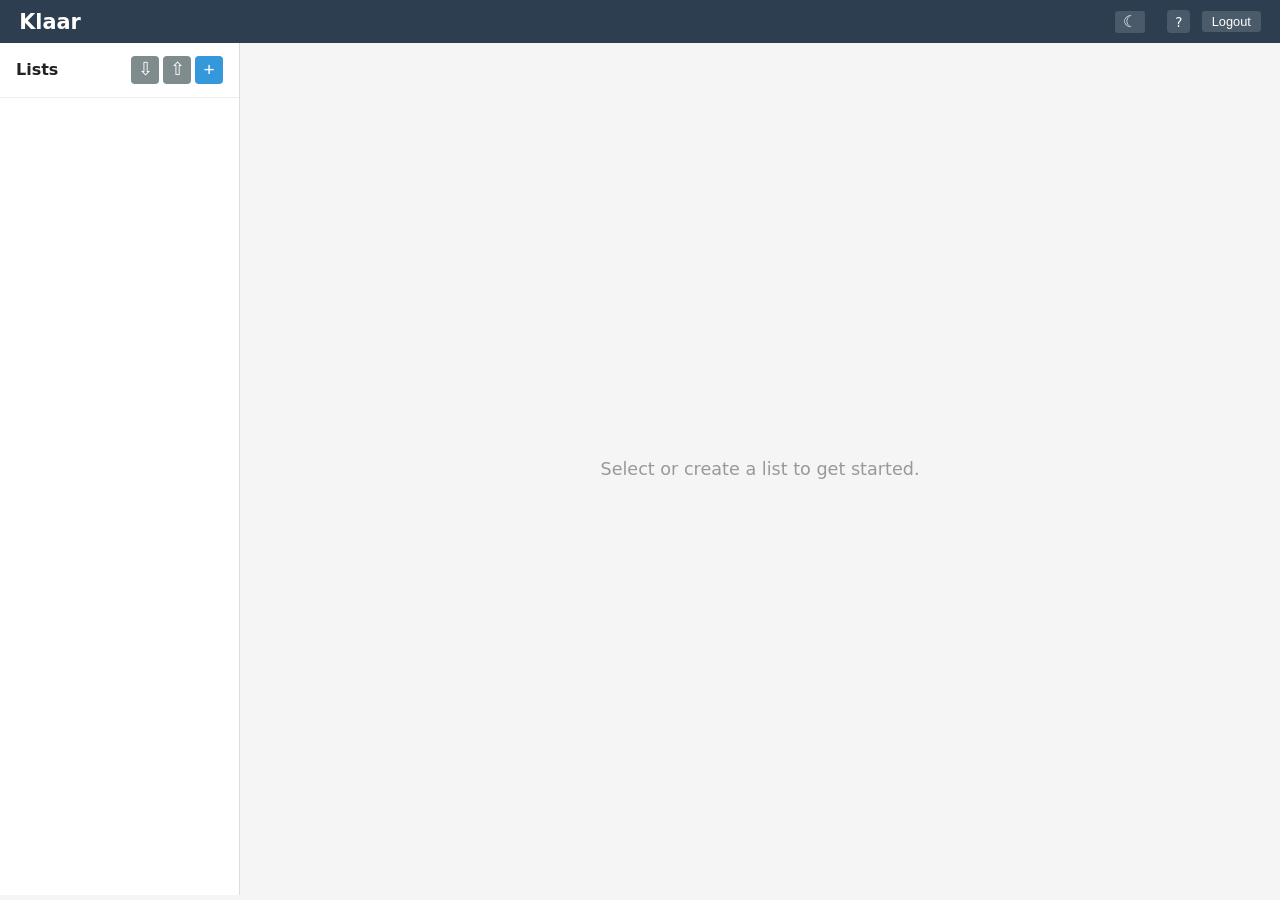
==== static/index.html @ c9a4db2a "Add date-filter toggle button (v0.11.0) New calendar button to the right of the All/Active/Done filt" ====
<!DOCTYPE html>
<html lang="en">
<head>
  <meta charset="UTF-8">
  <meta name="viewport" content="width=device-width, initial-scale=1.0">
  <title>Klaar</title>
  <link rel="icon" type="image/png" href="/static/favicon.png">
  <link rel="stylesheet" href="/static/style.css">
  <script>
    (function() {
      var t = localStorage.getItem("klaar-theme");
      if (t) document.documentElement.setAttribute("data-theme", t);
      else if (matchMedia("(prefers-color-scheme: dark)").matches)
        document.documentElement.setAttribute("data-theme", "dark");
    })();
  </script>
</head>
<body>
  <header>
    <div class="header-left">
      <button id="btn-toggle-sidebar" class="header-toggle" title="Lists" aria-label="Toggle lists panel">&#9776;</button>
      <h1>Klaar</h1>
    </div>
    <div class="header-right">
      <button id="btn-theme-toggle" title="Toggle dark mode"></button>
      <a id="user-display" href="/user" style="color: inherit; text-decoration: none;"></a>
      <a href="/help" id="btn-help" title="Help" style="color: inherit; text-decoration: none; background: var(--header-btn-bg); border: none; border-radius: 4px; padding: 0.2rem 0.5rem; font-size: 0.85rem; cursor: pointer;">?</a>
      <button id="btn-logout" title="Log out">Logout</button>
      <button id="btn-toggle-tagpane" class="header-toggle" title="Tags &amp; Views" aria-label="Toggle tags panel">&#x2022;&#x2022;&#x2022;</button>
    </div>
  </header>

  <div id="panel-backdrop"></div>

  <!-- Mobile reorder mode -->
  <div id="reorder-banner" class="hidden">
    <span id="reorder-label"></span>
    <button id="reorder-cancel">Cancel</button>
  </div>
  <main>
    <!-- Sidebar: list of todo lists -->
    <nav id="sidebar">
      <div class="sidebar-header">
        <h2>Lists</h2>
        <div class="sidebar-btns">
          <button id="btn-export-list" title="Export list">&#x21e9;</button>
          <button id="btn-import-list" title="Import from text">&#x21e7;</button>
          <button id="btn-new-list" title="New list">+</button>
        </div>
      </div>
      <ul id="list-index"></ul>
    </nav>

    <!-- Main content: selected todo list -->
    <section id="list-view" class="hidden">
      <div class="list-header">
        <h2 id="list-title" contenteditable="true"></h2>
        <div id="undo-redo-btns">
          <button id="btn-undo" title="Undo">&#x21B6;</button>
          <button id="btn-redo" title="Redo">&#x21B7;</button>
        </div>
      </div>
      <div id="search-area">
        <div id="search-row">
          <input type="text" id="search-input" placeholder="Search / filter (regex)…" autocomplete="off">
          <div id="completion-filter">
            <button class="comp-btn active" data-mode="all">All</button>
            <button class="comp-btn" data-mode="active">Active</button>
            <button class="comp-btn" data-mode="done">Done</button>
          </div>
          <button id="btn-date-filter" title="Show only items with date tags">&#x1F4C5;</button>
        </div>
        <div id="filter-bar" class="hidden"></div>
      </div>
      <div id="collapse-bar" class="hidden"></div>
      <div id="text-ruler"><div id="text-ruler-marker"></div></div>
      <div id="items-container">
        <div id="fold-gutter"></div>
        <ul id="items"></ul>
      </div>
    </section>

    <div id="pane-divider"></div>

    <!-- Right sidebar: tags -->
    <nav id="tag-pane" class="hidden">
      <div class="sidebar-header">
        <h2>Tags</h2>
        <button id="btn-new-tag" title="New tag">+</button>
      </div>
      <ul id="tag-list"></ul>
      <div class="sidebar-header views-header">
        <h2>Views</h2>
        <div class="sidebar-btns">
          <button id="btn-save-view" title="Save current view">+</button>
        </div>
      </div>
      <ul id="view-list"></ul>
    </nav>

    <section id="empty-state">
      <p>Select or create a list to get started.</p>
    </section>
  </main>

  <!-- Context menu -->
  <div id="context-menu" class="hidden">
    <div id="context-menu-header" class="context-menu-header"></div>
    <div class="context-menu-item" id="ctx-add-above">Add above</div>
    <div class="context-menu-item" id="ctx-add-below">Add below</div>
    <div class="context-menu-item" id="ctx-move">Move</div>
    <div class="context-menu-item" id="ctx-move-hierarchy">Move with children</div>
    <div class="context-menu-item" id="ctx-delete">Delete</div>
    <div class="context-menu-item" id="ctx-copy">Copy to clipboard</div>
    <div class="context-menu-item" id="ctx-link">Visit link</div>
    <div class="context-menu-item" id="ctx-gather">Gather matching</div>
    <div class="context-menu-item" id="ctx-indent">Indent</div>
    <div class="context-menu-item" id="ctx-outdent">Outdent</div>
    <div class="context-menu-item" id="ctx-select-to">Select to here</div>
    <div class="context-menu-divider"></div>
    <div id="ctx-tags"></div>
  </div>

  <!-- List context menu -->
  <div id="list-context-menu" class="hidden">
    <div class="context-menu-header" id="list-ctx-header"></div>
    <div class="context-menu-item" id="list-ctx-rename">Rename</div>
    <div class="context-menu-item" id="list-ctx-sharing">Sharing</div>
    <div class="context-menu-item" id="list-ctx-leave">Leave list</div>
    <div class="context-menu-item" id="list-ctx-delete">Delete</div>
  </div>

  <!-- Sharing modal -->
  <div id="sharing-modal" class="modal-overlay hidden">
    <div class="modal">
      <h3 id="sharing-modal-title">Sharing</h3>
      <div id="sharing-owner" style="font-size:0.85rem; color:var(--text-secondary); margin-bottom:0.8rem;"></div>
      <div id="sharing-list"></div>
      <div id="sharing-no-contacts" style="font-size:0.85rem; color:var(--text-muted); margin:0.5rem 0;"></div>
      <div class="modal-buttons">
        <button id="sharing-close">Close</button>
      </div>
    </div>
  </div>

  <!-- Import modal -->
  <div id="import-modal" class="modal-overlay hidden">
    <div class="modal">
      <h3>Import text</h3>
      <textarea id="import-text" rows="15" placeholder="Paste your list here..."></textarea>
      <div class="modal-buttons">
        <button id="import-new-list">Import as new list</button>
        <button id="import-to-current" disabled>Add to current list</button>
        <button id="import-cancel">Cancel</button>
      </div>
    </div>
  </div>

  <div id="item-tooltip" class="hidden"></div>

  <!-- Debug log (tap version number to toggle) -->
  <div id="debug-log" style="display:none; position:fixed; bottom:0; left:0; right:0;
    max-height:30vh; overflow-y:auto; background:#111; color:#0f0; font:11px monospace;
    padding:6px; z-index:9999; opacity:0.9;">
    <button id="debug-copy" style="position:sticky; top:0; float:right; background:#333;
      color:#0f0; border:1px solid #0f0; border-radius:3px; padding:2px 8px; font:11px monospace;
      cursor:pointer;">Copy</button>
  </div>

  <script src="/static/theme.js"></script>
  <script src="/static/app.js"></script>
</body>
</html>
---- static/style.css ----
:root {
  --bg-body: #f5f5f5;
  --text-primary: #222;
  --bg-header: #2c3e50;
  --text-header: #fff;
  --header-btn-bg: rgba(255,255,255,0.15);
  --header-btn-hover: rgba(255,255,255,0.3);
  --bg-sidebar: #fff;
  --border-light: #ddd;
  --border-lighter: #eee;
  --border-list-item: #f0f0f0;
  --bg-item-hover: #eef4fb;
  --bg-item-selected: #d6e8f7;
  --bg-item-selected-hover: #c4dcf0;
  --bg-item-drag-target: #aed6f1;
  --accent-primary: #3498db;
  --accent-green: #2ecc71;
  --accent-red: #e74c3c;
  --accent-orange: #e67e22;
  --accent-gray: #7f8c8d;
  --text-muted: #999;
  --text-secondary: #555;
  --text-label: #888;
  --text-delete-btn: #ccc;
  --bg-comp-btn: #e8eef4;
  --border-comp-btn: #ccd6e0;
  --border-input: #ccc;
  --bg-list-hover: #f0f4f8;
  --bg-gutter: #f0f0f0;
  --bg-gutter-hover: #e0e0e0;
  --text-gutter: #999;
  --text-gutter-hover: #333;
  --bg-btn-icon-hover: #e0e0e0;
  --bg-drag-ghost: #fff;
  --shadow-drag-ghost: rgba(0,0,0,0.18);
  --bg-tag-entry-hover: #f8f8f8;
  --bg-filter-bubble-text: #e0e0e0;
  --text-filter-bubble-text: #333;
  --bg-tooltip: #f0f4f8;
  --text-tooltip: #2c3e50;
  --border-tooltip: #ccc;
  --shadow-tooltip: rgba(0,0,0,0.12);
  --bg-modal: #fff;
  --shadow-modal: rgba(0,0,0,0.25);
  --bg-modal-cancel: #e0e0e0;
  --text-modal-cancel: #333;
  --bg-disabled: #bdc3c7;
  --text-disabled: #888;
  --bg-context-menu: #fff;
  --border-context-menu: #ccc;
  --shadow-context-menu: rgba(0,0,0,0.2);
  --bg-context-hover: #eef4fb;
  --divider-context: #eee;
  --bg-drag-source: #e8eef4;
  --bg-collapse-btn-hover: #d0dbe6;
  --bg-modal-overlay: rgba(0,0,0,0.4);
  --bg-panel-backdrop: rgba(0,0,0,0.3);
  --shadow-panel: rgba(0,0,0,0.2);
  --shadow-context-mobile: rgba(0,0,0,0.25);
  --shadow-reorder: rgba(0,0,0,0.3);
  --border-tag-dot: rgba(0,0,0,0.15);
  --bg-tag-value-input: rgba(255,255,255,0.3);
  --accent-primary-alpha: rgba(52,152,219,0.2);
  --reorder-cursor-shadow: rgba(52,152,219,0.6);
  --border-views-header: #ddd;
  --bg-input-focus: #fff;
  --scrollbar-thumb: #c4c4c4;
  --scrollbar-thumb-hover: #a0a0a0;
  --scrollbar-track: #f0f0f0;
}

[data-theme="dark"] {
  --bg-body: #1a1a2e;
  --text-primary: #e0e0e0;
  --bg-header: #0f1124;
  --text-header: #e0e0e0;
  --header-btn-bg: rgba(255,255,255,0.1);
  --header-btn-hover: rgba(255,255,255,0.2);
  --bg-sidebar: #16213e;
  --border-light: #333;
  --border-lighter: #2a2a3e;
  --border-list-item: #2a2a3e;
  --bg-item-hover: #1e2a45;
  --bg-item-selected: #1e3a5f;
  --bg-item-selected-hover: #24456e;
  --bg-item-drag-target: #1e3a5f;
  --accent-primary: #5ba3d9;
  --accent-green: #3ddc84;
  --accent-red: #e06060;
  --accent-orange: #e09050;
  --accent-gray: #8a9aa0;
  --text-muted: #777;
  --text-secondary: #aaa;
  --text-label: #888;
  --text-delete-btn: #555;
  --bg-comp-btn: #1e2a45;
  --border-comp-btn: #334;
  --border-input: #444;
  --bg-list-hover: #1e2a45;
  --bg-gutter: #16213e;
  --bg-gutter-hover: #1e2a45;
  --text-gutter: #666;
  --text-gutter-hover: #ccc;
  --bg-btn-icon-hover: #2a2a3e;
  --bg-drag-ghost: #1e1e2e;
  --shadow-drag-ghost: rgba(0,0,0,0.4);
  --bg-tag-entry-hover: #1e2a45;
  --bg-filter-bubble-text: #2a2a3e;
  --text-filter-bubble-text: #ccc;
  --bg-tooltip: #1e1e2e;
  --text-tooltip: #e0e0e0;
  --border-tooltip: #444;
  --shadow-tooltip: rgba(0,0,0,0.3);
  --bg-modal: #1e1e2e;
  --shadow-modal: rgba(0,0,0,0.5);
  --bg-modal-cancel: #2a2a3e;
  --text-modal-cancel: #ccc;
  --bg-disabled: #444;
  --text-disabled: #777;
  --bg-context-menu: #1e1e2e;
  --border-context-menu: #444;
  --shadow-context-menu: rgba(0,0,0,0.4);
  --bg-context-hover: #1e2a45;
  --divider-context: #333;
  --bg-drag-source: #1e2a45;
  --bg-collapse-btn-hover: #1e2a45;
  --bg-modal-overlay: rgba(0,0,0,0.6);
  --bg-panel-backdrop: rgba(0,0,0,0.5);
  --shadow-panel: rgba(0,0,0,0.4);
  --shadow-context-mobile: rgba(0,0,0,0.5);
  --shadow-reorder: rgba(0,0,0,0.5);
  --border-tag-dot: rgba(255,255,255,0.15);
  --bg-tag-value-input: rgba(0,0,0,0.3);
  --accent-primary-alpha: rgba(91,163,217,0.3);
  --reorder-cursor-shadow: rgba(91,163,217,0.6);
  --border-views-header: #333;
  --bg-input-focus: #1e2a45;
  --scrollbar-thumb: #3a3a52;
  --scrollbar-thumb-hover: #4d4d6a;
  --scrollbar-track: #16213e;
}

* {
  box-sizing: border-box;
  margin: 0;
  padding: 0;
  scrollbar-color: var(--scrollbar-thumb) var(--scrollbar-track);
  scrollbar-width: thin;
}

/* WebKit scrollbar styling (Chrome, Safari, Edge) */
::-webkit-scrollbar {
  width: 10px;
  height: 10px;
}

::-webkit-scrollbar-track {
  background: var(--scrollbar-track);
}

::-webkit-scrollbar-thumb {
  background: var(--scrollbar-thumb);
  border-radius: 5px;
  border: 2px solid var(--scrollbar-track);
}

::-webkit-scrollbar-thumb:hover {
  background: var(--scrollbar-thumb-hover);
}

::-webkit-scrollbar-corner {
  background: var(--scrollbar-track);
}

body {
  font-family: system-ui, -apple-system, sans-serif;
  background: var(--bg-body);
  color: var(--text-primary);
}

header {
  background: var(--bg-header);
  color: var(--text-header);
  padding: 0.6rem 1.2rem;
  display: flex;
  align-items: center;
  justify-content: space-between;
}

.header-left {
  display: flex;
  align-items: center;
  gap: 0.5rem;
}

header h1 {
  font-size: 1.3rem;
  font-weight: 600;
}

.header-toggle {
  display: none;
  background: var(--header-btn-bg);
  color: var(--text-header);
  border: none;
  border-radius: 4px;
  width: 32px;
  height: 32px;
  font-size: 1.1rem;
  cursor: pointer;
  line-height: 1;
}

.header-toggle:hover {
  background: var(--header-btn-hover);
}

.header-right {
  display: flex;
  align-items: center;
  gap: 0.7rem;
  font-size: 0.85rem;
}

#user-display {
  opacity: 0.7;
}

#btn-logout {
  background: var(--header-btn-bg);
  color: var(--text-header);
  border: none;
  border-radius: 3px;
  padding: 3px 10px;
  font-size: 0.8rem;
  cursor: pointer;
}

#btn-logout:hover {
  background: var(--header-btn-hover);
}

#btn-theme-toggle {
  background: var(--header-btn-bg);
  color: var(--text-header);
  border: none;
  border-radius: 3px;
  padding: 3px 8px;
  font-size: 1rem;
  cursor: pointer;
  line-height: 1;
}

#btn-theme-toggle:hover {
  background: var(--header-btn-hover);
}

main {
  display: flex;
  height: calc(100vh - 48px);
}

/* ---- Sidebar ---- */

#sidebar {
  width: 240px;
  min-width: 240px;
  background: var(--bg-sidebar);
  border-right: 1px solid var(--border-light);
  display: flex;
  flex-direction: column;
}

.sidebar-header {
  display: flex;
  align-items: center;
  justify-content: space-between;
  padding: 0.8rem 1rem;
  border-bottom: 1px solid var(--border-lighter);
}

.sidebar-header h2 {
  font-size: 1rem;
  font-weight: 600;
}

.sidebar-btns {
  display: flex;
  gap: 4px;
}

#btn-export-list {
  background: var(--accent-gray);
  color: #fff;
  border: none;
  border-radius: 4px;
  width: 28px;
  height: 28px;
  font-size: 1.1rem;
  cursor: pointer;
  line-height: 1;
}

#btn-import-list {
  background: var(--accent-gray);
  color: #fff;
  border: none;
  border-radius: 4px;
  width: 28px;
  height: 28px;
  font-size: 1.1rem;
  cursor: pointer;
  line-height: 1;
}

#btn-new-list,
#btn-new-tag {
  background: var(--accent-primary);
  color: #fff;
  border: none;
  border-radius: 4px;
  width: 28px;
  height: 28px;
  font-size: 1.2rem;
  cursor: pointer;
  line-height: 1;
}

#list-index {
  list-style: none;
  overflow-y: auto;
  flex: 1;
}

#list-index li {
  display: flex;
  align-items: center;
  padding: 0.6rem 1rem;
  cursor: pointer;
  border-bottom: 1px solid var(--border-list-item);
  font-size: 0.9rem;
}

#list-index li:hover {
  background: var(--bg-item-hover);
}

#list-index li.active {
  background: var(--bg-item-selected);
  font-weight: 600;
}

#list-index li.drag-target {
  background: var(--bg-item-drag-target);
  outline: 2px solid var(--accent-primary);
  outline-offset: -2px;
}

.list-name {
  flex: 1;
  overflow: hidden;
  text-overflow: ellipsis;
  white-space: nowrap;
}

.list-shared-icon {
  font-size: 0.75rem;
  margin-right: 0.3rem;
}

.list-delete-btn {
  background: none;
  border: none;
  cursor: pointer;
  font-size: 1.3rem;
  color: var(--text-delete-btn);
  padding: 0 4px;
  opacity: 0;
  flex-shrink: 0;
  line-height: 1;
}

#list-index li:hover .list-delete-btn {
  opacity: 0.5;
}

.list-delete-btn:hover {
  opacity: 1 !important;
  color: var(--accent-red);
}

.list-rename-input {
  width: 100%;
  padding: 2px 4px;
  border: 1px solid var(--accent-primary);
  border-radius: 3px;
  font-size: 0.9rem;
  font-family: inherit;
  outline: none;
  background: var(--bg-sidebar);
  color: var(--text-primary);
}

/* ---- List view ---- */

#list-view {
  flex: 1;
  padding: 1rem 1.5rem;
  overflow-y: auto;
  display: flex;
  flex-direction: column;
}

.list-header {
  display: flex;
  align-items: center;
  gap: 0.5rem;
  margin-bottom: 1rem;
}

#undo-redo-btns {
  display: none;
  gap: 0.2rem;
  margin-left: auto;
  flex-shrink: 0;
}

#undo-redo-btns button {
  background: var(--bg-comp-btn);
  border: 1px solid var(--border-comp-btn);
  border-radius: 4px;
  padding: 0.15rem 0.5rem;
  font-size: 1rem;
  color: var(--text-secondary);
  cursor: pointer;
}

#list-title {
  font-size: 1.3rem;
  font-weight: 600;
  flex: 1;
  padding: 2px 6px;
  border-radius: 4px;
  outline: none;
}

#list-title:focus {
  background: var(--bg-input-focus);
  box-shadow: 0 0 0 2px var(--accent-primary);
}


/* ---- Search / Filter ---- */

#search-area {
  margin-bottom: 0.5rem;
}

#search-row {
  display: flex;
  gap: 0.5rem;
  align-items: stretch;
}

#completion-filter {
  display: flex;
  flex-shrink: 0;
}

.comp-btn {
  background: var(--bg-comp-btn);
  border: 1px solid var(--border-comp-btn);
  padding: 0 0.5rem;
  font-size: 0.8rem;
  cursor: pointer;
  color: var(--text-secondary);
  height: 100%;
}

.comp-btn:first-child {
  border-radius: 4px 0 0 4px;
}

.comp-btn:last-child {
  border-radius: 0 4px 4px 0;
}

.comp-btn:not(:first-child) {
  border-left: none;
}

.comp-btn.active {
  background: var(--accent-primary);
  color: #fff;
  border-color: var(--accent-primary);
}

#btn-date-filter {
  background: var(--bg-comp-btn);
  border: 1px solid var(--border-comp-btn);
  border-radius: 4px;
  padding: 0 0.4rem;
  font-size: 0.9rem;
  cursor: pointer;
  color: var(--text-secondary);
  height: 100%;
  flex-shrink: 0;
  line-height: 1;
}

#btn-date-filter.active {
  background: var(--accent-primary);
  border-color: var(--accent-primary);
}

#search-input {
  width: 100%;
  padding: 0.4rem 0.6rem;
  border: 1px solid var(--border-input);
  border-radius: 4px;
  font-size: 0.9rem;
  font-family: inherit;
  outline: none;
  background: var(--bg-sidebar);
  color: var(--text-primary);
}

#search-input:focus {
  border-color: var(--accent-primary);
  box-shadow: 0 0 0 2px var(--accent-primary-alpha);
}

#filter-bar {
  display: flex;
  flex-wrap: wrap;
  gap: 4px;
  margin-top: 0.4rem;
}

.filter-bubble {
  display: inline-flex;
  align-items: center;
  gap: 4px;
  padding: 1px 8px;
  border: 2px solid transparent;
  border-radius: 4px;
  font-size: 0.75rem;
  line-height: 18px;
  cursor: pointer;
  user-select: none;
}

.filter-bubble-text {
  background: var(--bg-filter-bubble-text);
  color: var(--text-filter-bubble-text);
}

.filter-bubble-tag {
  color: #fff;
}

.filter-bubble:hover {
  filter: brightness(0.85);
}

.filter-bubble .filter-x {
  font-size: 0.7rem;
  opacity: 0.6;
}

.filter-bubble:hover .filter-x {
  opacity: 1;
}

/* ---- Dimmed ancestor in filtered view ---- */

.item.filter-ancestor {
  opacity: 0.4;
}

.item.filter-ancestor .item-text {
  font-style: italic;
}

/* ---- Tag pane filter button ---- */

.tag-filter-btn {
  background: none;
  border: none;
  cursor: pointer;
  font-size: 0.7rem;
  color: var(--text-delete-btn);
  padding: 0 2px;
}

.tag-filter-btn:hover {
  color: var(--accent-primary);
}

.tag-filter-btn.active {
  color: var(--accent-primary);
}

.tag-sort-btn {
  background: none;
  border: none;
  cursor: pointer;
  font-size: 0.7rem;
  color: var(--text-delete-btn);
  padding: 0 2px;
}

.tag-sort-btn:hover {
  color: var(--accent-orange);
}

.tag-sort-btn.active {
  color: var(--accent-orange);
}

/* ---- Collapse bar ---- */

#collapse-bar {
  display: flex;
  align-items: center;
  gap: 0.3rem;
  padding: 0.3rem 0;
}

.collapse-label {
  font-size: 0.8rem;
  color: var(--text-label);
  margin-right: 0.2rem;
}

.collapse-depth-btn {
  background: var(--bg-comp-btn);
  border: 1px solid var(--border-comp-btn);
  border-radius: 3px;
  padding: 1px 8px;
  font-size: 0.8rem;
  cursor: pointer;
  color: var(--text-secondary);
}

.collapse-depth-btn:hover {
  background: var(--bg-collapse-btn-hover);
}

/* ---- Items ---- */

#items-container {
  display: flex;
  flex: 1;
  min-height: 0;
  overflow-y: auto;
}

/* Word-style ruler marker for adjusting item text column width */
#text-ruler {
  position: relative;
  height: 10px;
  margin-bottom: 2px;
  display: none;
  border-bottom: 1px solid var(--border-light);
}

#text-ruler-marker {
  position: absolute;
  top: 0;
  left: calc(16px + 0.3rem + var(--item-text-width, 400px));
  width: 14px;
  height: 10px;
  margin-left: -7px;
  cursor: col-resize;
  background: var(--accent-primary);
  opacity: 0.5;
  clip-path: polygon(0 0, 100% 0, 50% 100%);
  transition: opacity 0.15s ease;
}

#text-ruler-marker:hover,
#text-ruler-marker.dragging {
  opacity: 1;
}

#fold-gutter {
  width: 16px;
  min-width: 16px;
  background: var(--bg-gutter);
  border-right: 1px solid var(--border-light);
  position: relative;
}

.gutter-toggle {
  position: absolute;
  left: 0;
  width: 16px;
  height: 26px;
  display: flex;
  align-items: center;
  justify-content: center;
  background: none;
  border: none;
  cursor: pointer;
  font-size: 0.55rem;
  color: var(--text-gutter);
  padding: 0;
}

.gutter-toggle:hover {
  color: var(--text-gutter-hover);
  background: var(--bg-gutter-hover);
}

#items {
  list-style: none;
  flex: 1;
}

.item {
  display: flex;
  align-items: center;
  gap: 0.5rem;
  padding: 0.4rem 0.3rem;
  border-radius: 4px;
  height: 26px;
  cursor: default;
}

.item-left {
  display: flex;
  align-items: center;
  gap: 0.5rem;
  flex: 0 0 var(--item-text-width, 400px);
  min-width: 0;
}

@media (hover: hover) {
  .item:hover {
    background: var(--bg-list-hover);
  }
  .item.selected:hover {
    background: var(--bg-item-selected-hover);
  }
}

/* Tooltip for truncated item text (desktop hover) */
#item-tooltip {
  position: fixed;
  background: var(--bg-tooltip);
  border: 1px solid var(--border-tooltip);
  border-radius: 4px;
  padding: 4px 8px;
  font-size: 0.95rem;
  font-family: inherit;
  color: var(--text-tooltip);
  max-width: 500px;
  word-break: break-word;
  z-index: 100;
  pointer-events: none;
  box-shadow: 0 2px 8px var(--shadow-tooltip);
}

.item.selected {
  background: var(--bg-item-selected);
}

.item.drag-source {
  opacity: 0.15;
  background: var(--bg-drag-source);
}

.drag-ghost {
  position: fixed;
  pointer-events: none;
  z-index: 1000;
  background: var(--bg-drag-ghost);
  box-shadow: 0 2px 8px var(--shadow-drag-ghost);
  border-radius: 4px;
  opacity: 0.9;
  display: flex;
  align-items: center;
  gap: 0.5rem;
  padding: 0.4rem 0.3rem;
  height: 26px;
  font-family: system-ui, -apple-system, sans-serif;
  font-size: 0.95rem;
  color: var(--text-primary);
}

.child-count {
  font-size: 0.75rem;
  color: var(--text-muted);
  flex-shrink: 0;
}

.item input[type="checkbox"] {
  flex-shrink: 0;
  width: 18px;
  height: 18px;
  cursor: pointer;
}

.item .item-text {
  flex: 1;
  padding: 2px 4px;
  border: none;
  background: transparent;
  font-size: 0.95rem;
  font-family: inherit;
  color: inherit;
  outline: none;
  border-radius: 3px;
  overflow: hidden;
  text-overflow: ellipsis;
  white-space: nowrap;
  min-width: 0;
}

.item .item-text:focus {
  background: transparent;
  box-shadow: none;
  outline: none;
}

.item.done .item-text {
  text-decoration: line-through;
  opacity: 0.5;
}

.item .btn-icon {
  background: none;
  border: none;
  cursor: pointer;
  font-size: 0.85rem;
  opacity: 0;
  padding: 2px 4px;
  border-radius: 3px;
}

.item:hover .btn-icon {
  opacity: 0.5;
}

.item .btn-icon:hover {
  opacity: 1;
  background: var(--bg-btn-icon-hover);
}


/* ---- Pane divider (resizable) ---- */

#pane-divider {
  width: 5px;
  cursor: col-resize;
  background: var(--border-light);
  flex-shrink: 0;
  display: none;
}

#pane-divider:hover,
#pane-divider.dragging {
  background: var(--accent-primary);
}

/* ---- Tag pane (right sidebar) ---- */

#tag-pane {
  width: 200px;
  background: var(--bg-sidebar);
  border-left: none;
  display: flex;
  flex-direction: column;
  flex-shrink: 0;
}

#tag-list {
  list-style: none;
  overflow-y: auto;
  flex: 1;
  min-height: 0;
}

.tag-entry {
  display: flex;
  align-items: center;
  gap: 0.4rem;
  padding: 0.4rem 0.7rem;
  font-size: 0.85rem;
  border-bottom: 1px solid var(--border-list-item);
  cursor: default;
}

.tag-entry:hover {
  background: var(--bg-tag-entry-hover);
}

.tag-entry.tag-drag-source {
  opacity: 0.15;
}

.tag-color-dot {
  width: 12px;
  height: 12px;
  border-radius: 50%;
  flex-shrink: 0;
  cursor: pointer;
  border: 1px solid var(--border-tag-dot);
}

.tag-name {
  flex: 1;
  font-size: 0.85rem;
  overflow: hidden;
  text-overflow: ellipsis;
  white-space: nowrap;
}

.tag-visibility-btn {
  background: none;
  border: none;
  cursor: pointer;
  font-size: 0.75rem;
  color: var(--text-muted);
  padding: 0 2px;
}

.tag-visibility-btn:hover {
  color: var(--text-gutter-hover);
}

.tag-delete-btn {
  background: none;
  border: none;
  cursor: pointer;
  font-size: 0.75rem;
  color: var(--text-delete-btn);
  padding: 0 2px;
}

.tag-delete-btn:hover {
  color: var(--accent-red);
}

/* ---- Tag bubbles on items ---- */

.item-tags {
  display: flex;
  gap: 3px;
  flex-shrink: 0;
  align-items: center;
}

.tag-bubble {
  display: inline-block;
  padding: 0 6px;
  border-radius: 9px;
  font-size: 0.7rem;
  line-height: 16px;
  color: #fff;
  white-space: nowrap;
  cursor: pointer;
  user-select: none;
}

.tag-bubble:hover {
  filter: brightness(0.85);
}

.tag-date-picker {
  font-size: 0.8rem;
  border: 1px solid var(--border-input);
  border-radius: 4px;
  padding: 2px 4px;
}

.tag-value-input {
  border: none;
  outline: none;
  background: var(--bg-tag-value-input);
  color: inherit;
  font: inherit;
  font-size: 0.7rem;
  padding: 0 2px;
  border-radius: 2px;
  width: auto;
}

/* ---- Empty state ---- */

#empty-state {
  flex: 1;
  display: flex;
  align-items: center;
  justify-content: center;
  color: var(--text-muted);
  font-size: 1.1rem;
}

.hidden {
  display: none !important;
}

/* ---- Modal ---- */

.modal-overlay {
  position: fixed;
  top: 0; left: 0; right: 0; bottom: 0;
  background: var(--bg-modal-overlay);
  display: flex;
  align-items: center;
  justify-content: center;
  z-index: 3000;
}

.modal {
  background: var(--bg-modal);
  border-radius: 8px;
  padding: 1.2rem;
  width: 500px;
  max-width: 90vw;
  max-height: 80vh;
  display: flex;
  flex-direction: column;
  box-shadow: 0 4px 20px var(--shadow-modal);
}

.modal h3 {
  margin-bottom: 0.6rem;
  font-size: 1.1rem;
}

.modal textarea {
  flex: 1;
  font-family: monospace;
  font-size: 0.9rem;
  padding: 0.5rem;
  border: 1px solid var(--border-input);
  border-radius: 4px;
  resize: vertical;
  min-height: 200px;
  background: var(--bg-sidebar);
  color: var(--text-primary);
}

.modal-buttons {
  display: flex;
  gap: 0.5rem;
  margin-top: 0.8rem;
  justify-content: flex-end;
}

.modal-buttons button {
  padding: 0.4rem 0.8rem;
  border: none;
  border-radius: 4px;
  font-size: 0.9rem;
  cursor: pointer;
}

.modal-buttons button:first-child {
  background: var(--accent-primary);
  color: #fff;
}

.modal-buttons button:nth-child(2) {
  background: var(--accent-green);
  color: #fff;
}

.modal-buttons button:last-child {
  background: var(--bg-modal-cancel);
  color: var(--text-modal-cancel);
}

.modal-buttons button:disabled {
  background: var(--bg-disabled) !important;
  color: var(--text-disabled) !important;
  cursor: not-allowed;
}

/* ---- Views panel ---- */

.views-header {
  border-top: 1px solid var(--border-views-header);
}

#view-list {
  list-style: none;
  overflow-y: auto;
  flex: 1;
  min-height: 0;
}

.view-entry {
  display: flex;
  align-items: center;
  gap: 0.4rem;
  padding: 0.4rem 0.7rem;
  font-size: 0.85rem;
  border-bottom: 1px solid var(--border-list-item);
  cursor: pointer;
}

.view-entry:hover {
  background: var(--bg-item-hover);
}

.view-entry.active-view {
  background: var(--bg-item-selected);
  font-weight: 600;
}

.view-name {
  flex: 1;
  overflow: hidden;
  text-overflow: ellipsis;
  white-space: nowrap;
}

.view-save-btn,
.view-delete-btn {
  background: none;
  border: none;
  cursor: pointer;
  font-size: 1.2rem;
  color: var(--text-delete-btn);
  padding: 0 3px;
  opacity: 0;
  line-height: 1;
}

.view-entry:hover .view-save-btn,
.view-entry:hover .view-delete-btn {
  opacity: 0.5;
}

.view-save-btn:hover {
  opacity: 1 !important;
  color: var(--accent-primary);
}

.view-delete-btn:hover {
  opacity: 1 !important;
  color: var(--accent-red);
}

#btn-save-view {
  background: var(--accent-primary);
  color: #fff;
  border: none;
  border-radius: 4px;
  width: 28px;
  height: 28px;
  font-size: 1.2rem;
  cursor: pointer;
  line-height: 1;
}

/* ---- Context menu ---- */

#context-menu,
#list-context-menu {
  position: fixed;
  background: var(--bg-context-menu);
  border: 1px solid var(--border-context-menu);
  border-radius: 6px;
  box-shadow: 0 3px 12px var(--shadow-context-menu);
  z-index: 4000;
  min-width: 180px;
  padding: 4px 0;
  font-size: 0.85rem;
  color: var(--text-primary);
}

.sharing-row {
  display: flex;
  align-items: center;
  justify-content: space-between;
  padding: 0.4rem 0;
  border-bottom: 1px solid var(--border-lighter);
  font-size: 0.85rem;
}

.sharing-row:last-child {
  border-bottom: none;
}

.sharing-name {
  flex: 1;
}

.sharing-controls {
  display: flex;
  gap: 0.4rem;
  align-items: center;
}

.sharing-btn {
  background: var(--bg-comp-btn);
  border: 1px solid var(--border-comp-btn);
  border-radius: 3px;
  padding: 2px 8px;
  font-size: 0.75rem;
  cursor: pointer;
  color: var(--text-primary);
}

.sharing-btn.active {
  background: var(--accent-primary);
  border-color: var(--accent-primary);
  color: #fff;
}

.sharing-btn:hover {
  opacity: 0.8;
}

.context-menu-header {
  padding: 6px 12px;
  font-size: 0.85rem;
  color: var(--text-secondary);
  font-weight: 600;
  white-space: nowrap;
  overflow: hidden;
  text-overflow: ellipsis;
  border-bottom: 1px solid var(--border-light);
  margin-bottom: 4px;
}

.context-menu-item {
  padding: 5px 12px;
  cursor: pointer;
}

.context-menu-item:hover {
  background: var(--bg-context-hover);
}

.context-menu-item.disabled {
  color: var(--text-disabled);
  cursor: default;
}

.context-menu-item.disabled:hover {
  background: none;
}

.context-menu-divider {
  height: 1px;
  background: var(--divider-context);
  margin: 4px 0;
}

.context-menu-tag {
  padding: 5px 12px;
  cursor: pointer;
  display: flex;
  align-items: center;
  gap: 6px;
}

.context-menu-tag:hover {
  background: var(--bg-context-hover);
}

.ctx-tag-check {
  width: 14px;
  text-align: center;
  font-size: 0.8rem;
}

.ctx-tag-dot {
  width: 10px;
  height: 10px;
  border-radius: 50%;
  flex-shrink: 0;
}

.ctx-tag-value {
  margin-left: auto;
  font-size: 0.75rem;
  color: var(--text-muted);
  padding: 1px 6px;
  background: var(--bg-comp-btn);
  border-radius: 3px;
  flex-shrink: 0;
}

.ctx-tag-value-input {
  margin-left: auto;
  font-size: 0.8rem;
  width: 80px;
  padding: 1px 4px;
  border: 1px solid var(--border-input);
  border-radius: 3px;
  background: var(--bg-input-focus);
  color: var(--text-primary);
  flex-shrink: 0;
}

.ctx-tag-date-btn {
  background: none;
  border: none;
  cursor: pointer;
  font-size: 0.85rem;
  padding: 0 2px;
  flex-shrink: 0;
}

/* ---- Mobile reorder mode ---- */

#ctx-move, #ctx-move-hierarchy {
  display: none;
}

#reorder-banner {
  position: fixed;
  top: 0;
  left: 0;
  right: 0;
  z-index: 2000;
  background: var(--bg-header);
  color: var(--text-header);
  padding: 0.6rem 1rem;
  display: flex;
  align-items: center;
  gap: 0.5rem;
  box-shadow: 0 2px 8px var(--shadow-reorder);
}

#reorder-label {
  flex: 1;
  font-size: 0.9rem;
  overflow: hidden;
  text-overflow: ellipsis;
  white-space: nowrap;
}

#reorder-place {
  background: var(--accent-green);
  color: #fff;
  border: none;
  border-radius: 4px;
  padding: 6px 14px;
  font-size: 0.85rem;
  cursor: pointer;
  flex-shrink: 0;
}

#reorder-cancel {
  background: rgba(255,255,255,0.2);
  color: #fff;
  border: none;
  border-radius: 4px;
  padding: 6px 10px;
  font-size: 0.85rem;
  cursor: pointer;
  flex-shrink: 0;
}

.reorder-dropzone {
  cursor: pointer;
}

.reorder-dropzone::after {
  content: "";
  position: absolute;
  left: 16px;
  right: 8px;
  top: 50%;
  height: 2px;
  background: var(--accent-primary);
  opacity: 0.3;
  border-radius: 1px;
}

@media (hover: hover) {
  .reorder-dropzone:hover::after {
    opacity: 1;
    height: 3px;
    box-shadow: 0 0 6px var(--reorder-cursor-shadow);
  }
}

/* ---- Panel backdrop (mobile) ---- */

#panel-backdrop {
  position: fixed;
  top: 0; left: 0; right: 0; bottom: 0;
  background: var(--bg-panel-backdrop);
  z-index: 999;
  cursor: pointer;
  pointer-events: none;
  opacity: 0;
  transition: opacity 0.2s ease;
}
#panel-backdrop.active {
  pointer-events: auto;
  opacity: 1;
}

/* ---- Mobile responsive layout ---- */

@media (max-width: 768px) {
  .header-toggle {
    display: flex;
    align-items: center;
    justify-content: center;
  }

  #sidebar {
    position: fixed;
    top: 0;
    left: 0;
    bottom: 0;
    width: 280px;
    z-index: 1000;
    transform: translateX(-100%);
    transition: transform 0.25s ease;
    box-shadow: 2px 0 12px var(--shadow-panel);
  }

  #sidebar.panel-open {
    transform: translateX(0);
  }

  #tag-pane {
    position: fixed;
    top: 0;
    right: 0;
    bottom: 0;
    width: 260px;
    z-index: 1000;
    transform: translateX(100%);
    transition: transform 0.25s ease;
    box-shadow: -2px 0 12px var(--shadow-panel);
  }

  #tag-pane.panel-open {
    transform: translateX(0);
  }

  #list-view {
    padding: 0.8rem;
  }

  .item-left {
    flex: 1;
    max-width: none;
  }

  /* Block interaction with items when a panel is open */
  body.panel-active #list-view {
    pointer-events: none;
  }

  /* Make hover-only buttons always visible on mobile */
  .list-delete-btn {
    opacity: 0.4 !important;
  }

  .item .btn-icon {
    opacity: 0.4 !important;
  }

  .view-save-btn,
  .view-delete-btn {
    opacity: 0.4 !important;
  }

  /* Show Move options in context menu on mobile */
  #ctx-move, #ctx-move-hierarchy {
    display: block;
  }

  /* Context menu as bottom sheet */
  #context-menu {
    left: 0 !important;
    right: 0;
    bottom: 0;
    top: auto !important;
    width: 100%;
    min-width: unset;
    border-radius: 16px 16px 0 0;
    border: none;
    box-shadow: 0 -4px 20px var(--shadow-context-mobile);
    padding: 8px 0;
    padding-bottom: env(safe-area-inset-bottom, 8px);
    max-height: 45vh;
    overflow-y: auto;
    transition: max-height 0.2s ease;
  }

  #context-menu .context-menu-header {
    padding: 8px 16px;
    font-size: 0.85rem;
    white-space: normal;
    word-break: break-word;
  }

  /* Peek mode: show only the header with full item text */
  #context-menu.peek {
    max-height: 30vh;
    padding-bottom: calc(env(safe-area-inset-bottom, 8px) + 8px);
  }

  #context-menu.peek > :not(.context-menu-header) {
    display: none !important;
  }

  #context-menu.peek .context-menu-header {
    font-size: 1rem;
    font-style: normal;
    color: var(--text-primary);
    padding: 12px 16px;
  }

  #context-menu .context-menu-item,
  #context-menu .context-menu-tag {
    padding: 12px 16px;
    font-size: 1rem;
  }

  /* Prevent iOS auto-zoom on input focus and double-tap zoom */
  .item .item-text {
    font-size: 16px;
    touch-action: manipulation;
  }

  /* Suppress iOS native callout/selection on long-press */
  .item, .item .item-text {
    -webkit-touch-callout: none;
    -webkit-user-select: none;
    user-select: none;
  }

  /* Larger touch targets */
  .item {
    height: 36px;
    padding: 0.4rem 0.5rem;
  }

  .gutter-toggle {
    height: 36px;
  }

  .item input[type="checkbox"] {
    width: 22px;
    height: 22px;
  }

  #fold-gutter {
    width: 24px;
    min-width: 24px;
  }

  #undo-redo-btns {
    display: flex;
  }

  .gutter-toggle {
    width: 24px;
    font-size: 0.7rem;
  }

  .list-delete-btn {
    font-size: 1.5rem;
    padding: 0 8px;
  }

  #list-index li {
    padding: 0.8rem 1rem;
  }

  .tag-entry {
    padding: 0.6rem 0.7rem;
  }

  .view-entry {
    padding: 0.6rem 0.7rem;
  }

  .drag-ghost {
    height: 36px;
  }

  /* Compact tag bubbles: colored circle with first letter */
  .tag-bubble {
    width: 18px;
    height: 18px;
    padding: 0;
    border-radius: 50%;
    font-size: 0.6rem;
    line-height: 18px;
    text-align: center;
    overflow: hidden;
  }

  /* Hide depth collapse buttons */
  #collapse-bar {
    display: none !important;
  }

  /* Keep search and completion filter on same row */
  #search-row {
    flex-wrap: nowrap;
  }
}
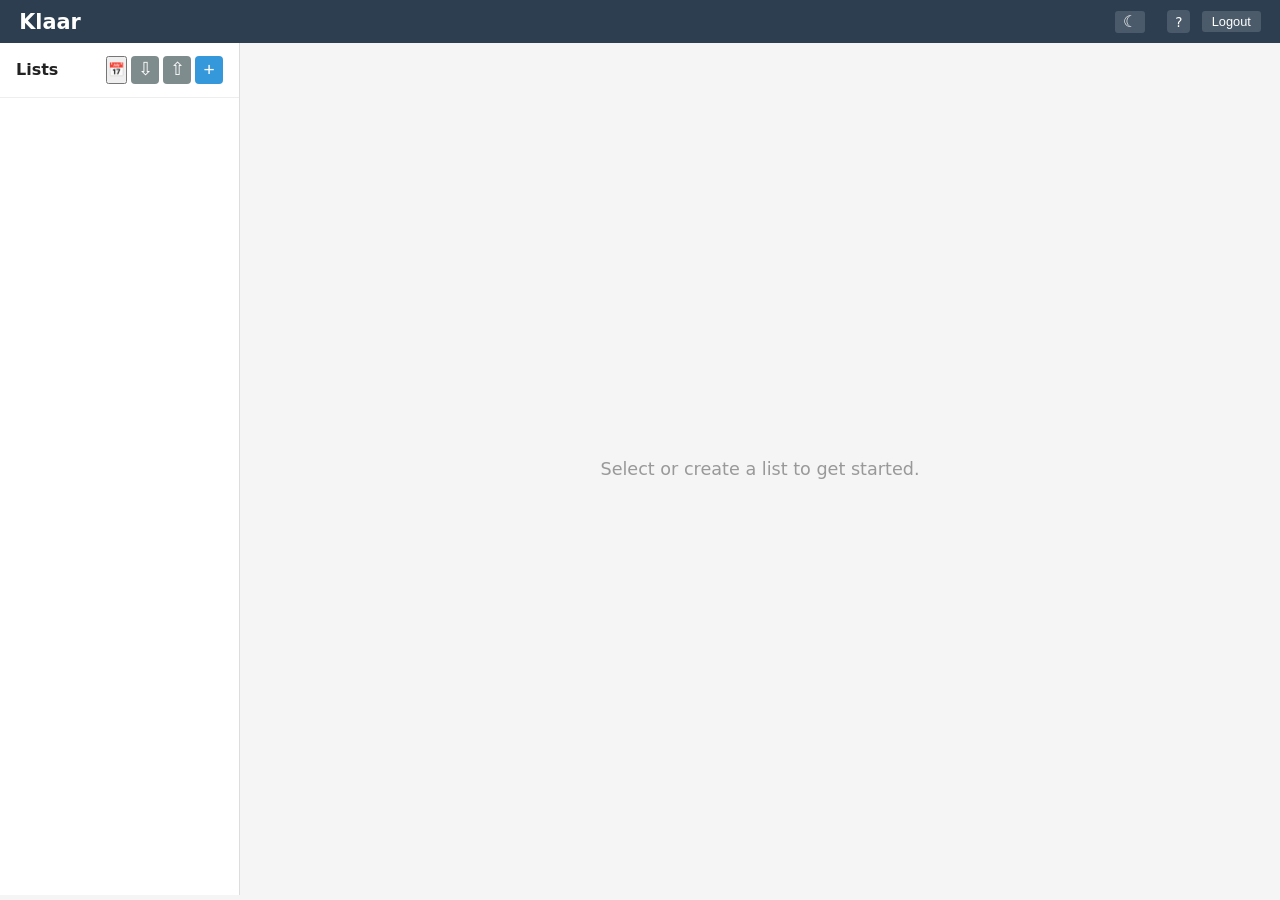
==== commit 5df5d428: "Upcoming dated items cross-list modal (v0.12.0) Calendar button on the lists sidebar opens a modal s" ====
--- a/static/index.html
+++ b/static/index.html
@@ -43,6 +43,7 @@
       <div class="sidebar-header">
         <h2>Lists</h2>
         <div class="sidebar-btns">
+          <button id="btn-upcoming" title="Upcoming dated items (across all lists)">&#x1F4C5;</button>
           <button id="btn-export-list" title="Export list">&#x21e9;</button>
           <button id="btn-import-list" title="Import from text">&#x21e7;</button>
           <button id="btn-new-list" title="New list">+</button>
@@ -156,6 +157,30 @@
     </div>
   </div>
 
+  <!-- Upcoming dated items modal -->
+  <div id="upcoming-modal" class="modal-overlay hidden">
+    <div class="modal upcoming-dialog" role="dialog" aria-modal="true" aria-label="Upcoming dated items">
+      <div class="upcoming-header">
+        <h3>Upcoming</h3>
+        <div class="upcoming-controls">
+          <label for="upcoming-future">Next</label>
+          <select id="upcoming-future">
+            <option value="1">1 day</option>
+            <option value="3">3 days</option>
+            <option value="7" selected>1 week</option>
+            <option value="14">2 weeks</option>
+            <option value="30">1 month</option>
+            <option value="90">3 months</option>
+          </select>
+          <button id="upcoming-refresh" title="Refresh">&#x21bb;</button>
+          <button id="upcoming-close" title="Close">&#xd7;</button>
+        </div>
+      </div>
+      <div id="upcoming-body" class="upcoming-body"></div>
+      <div id="upcoming-footer" class="upcoming-footer"></div>
+    </div>
+  </div>
+
   <div id="item-tooltip" class="hidden"></div>
 
   <!-- Debug log (tap version number to toggle) -->
--- a/static/style.css
+++ b/static/style.css
@@ -499,11 +499,10 @@
   background: var(--bg-comp-btn);
   border: 1px solid var(--border-comp-btn);
   border-radius: 4px;
-  padding: 0 0.4rem;
-  font-size: 0.9rem;
+  padding: 0 0.5rem;
+  font-size: 0.8rem;
   cursor: pointer;
   color: var(--text-secondary);
-  height: 100%;
   flex-shrink: 0;
   line-height: 1;
 }
@@ -1608,3 +1607,169 @@
     flex-wrap: nowrap;
   }
 }
+
+/* Upcoming dated-items modal */
+.upcoming-dialog {
+  width: 720px;
+  max-width: 90vw;
+  max-height: 85vh;
+  padding: 0;
+  overflow: hidden;
+}
+
+.upcoming-header {
+  display: flex;
+  align-items: center;
+  justify-content: space-between;
+  padding: 0.6rem 0.9rem;
+  border-bottom: 1px solid var(--border-light);
+  gap: 0.6rem;
+  flex-wrap: wrap;
+}
+
+.upcoming-header h3 {
+  margin: 0;
+  font-size: 1.05rem;
+}
+
+.upcoming-controls {
+  display: flex;
+  gap: 0.4rem;
+  align-items: center;
+  font-size: 0.85rem;
+}
+
+.upcoming-controls label {
+  color: var(--text-secondary);
+}
+
+.upcoming-controls select {
+  font-size: 0.85rem;
+  padding: 0.15rem 0.3rem;
+  border: 1px solid var(--border-input);
+  border-radius: 4px;
+  background: var(--bg-sidebar);
+  color: var(--text-primary);
+}
+
+#upcoming-refresh,
+#upcoming-close {
+  background: var(--bg-comp-btn);
+  border: 1px solid var(--border-comp-btn);
+  border-radius: 4px;
+  padding: 0.15rem 0.45rem;
+  font-size: 0.9rem;
+  cursor: pointer;
+  color: var(--text-secondary);
+  line-height: 1;
+}
+
+.upcoming-body {
+  overflow-y: auto;
+  padding: 0.3rem 0.9rem 0.6rem;
+  flex: 1;
+  min-height: 10rem;
+}
+
+.upcoming-footer {
+  padding: 0.5rem 0.9rem;
+  border-top: 1px solid var(--border-light);
+  text-align: center;
+  min-height: 1.5rem;
+}
+
+.upcoming-day-header {
+  font-weight: 600;
+  padding: 0.65rem 0 0.2rem;
+  color: var(--text-secondary);
+  border-bottom: 1px solid var(--border-lighter);
+  margin-top: 0.2rem;
+  font-size: 0.9rem;
+}
+
+.upcoming-day-header.overdue {
+  color: var(--accent-red);
+}
+
+.upcoming-day-header .upcoming-day-date {
+  color: var(--text-muted);
+  font-weight: 400;
+  font-size: 0.8rem;
+  margin-left: 0.5rem;
+}
+
+.upcoming-item {
+  padding: 0.45rem 0.15rem;
+  border-bottom: 1px solid var(--border-list-item);
+  cursor: pointer;
+  display: flex;
+  flex-direction: column;
+  gap: 0.15rem;
+}
+
+.upcoming-item:hover {
+  background: var(--bg-item-hover);
+}
+
+.upcoming-item-breadcrumb {
+  font-size: 0.72rem;
+  color: var(--text-muted);
+  display: flex;
+  align-items: center;
+  gap: 0.2rem;
+  flex-wrap: nowrap;
+  overflow: hidden;
+}
+
+.upcoming-item-crumb {
+  max-width: 10em;
+  overflow: hidden;
+  text-overflow: ellipsis;
+  white-space: nowrap;
+  flex-shrink: 1;
+  min-width: 0;
+}
+
+.upcoming-item-crumb.upcoming-item-listname {
+  color: var(--accent-primary);
+  font-weight: 500;
+  flex-shrink: 0;
+}
+
+.upcoming-item-crumb-sep {
+  color: var(--text-muted);
+  flex-shrink: 0;
+}
+
+.upcoming-item-main {
+  display: flex;
+  align-items: baseline;
+  gap: 0.5rem;
+  flex-wrap: wrap;
+}
+
+.upcoming-item-text {
+  font-weight: 500;
+}
+
+.upcoming-empty,
+.upcoming-loading {
+  text-align: center;
+  color: var(--text-muted);
+  padding: 2rem 0;
+  font-size: 0.9rem;
+}
+
+.upcoming-load-more {
+  padding: 0.35rem 0.8rem;
+  background: var(--bg-comp-btn);
+  border: 1px solid var(--border-comp-btn);
+  border-radius: 4px;
+  cursor: pointer;
+  font-size: 0.85rem;
+  color: var(--text-secondary);
+}
+
+.upcoming-load-more:hover {
+  background: var(--bg-item-hover);
+}
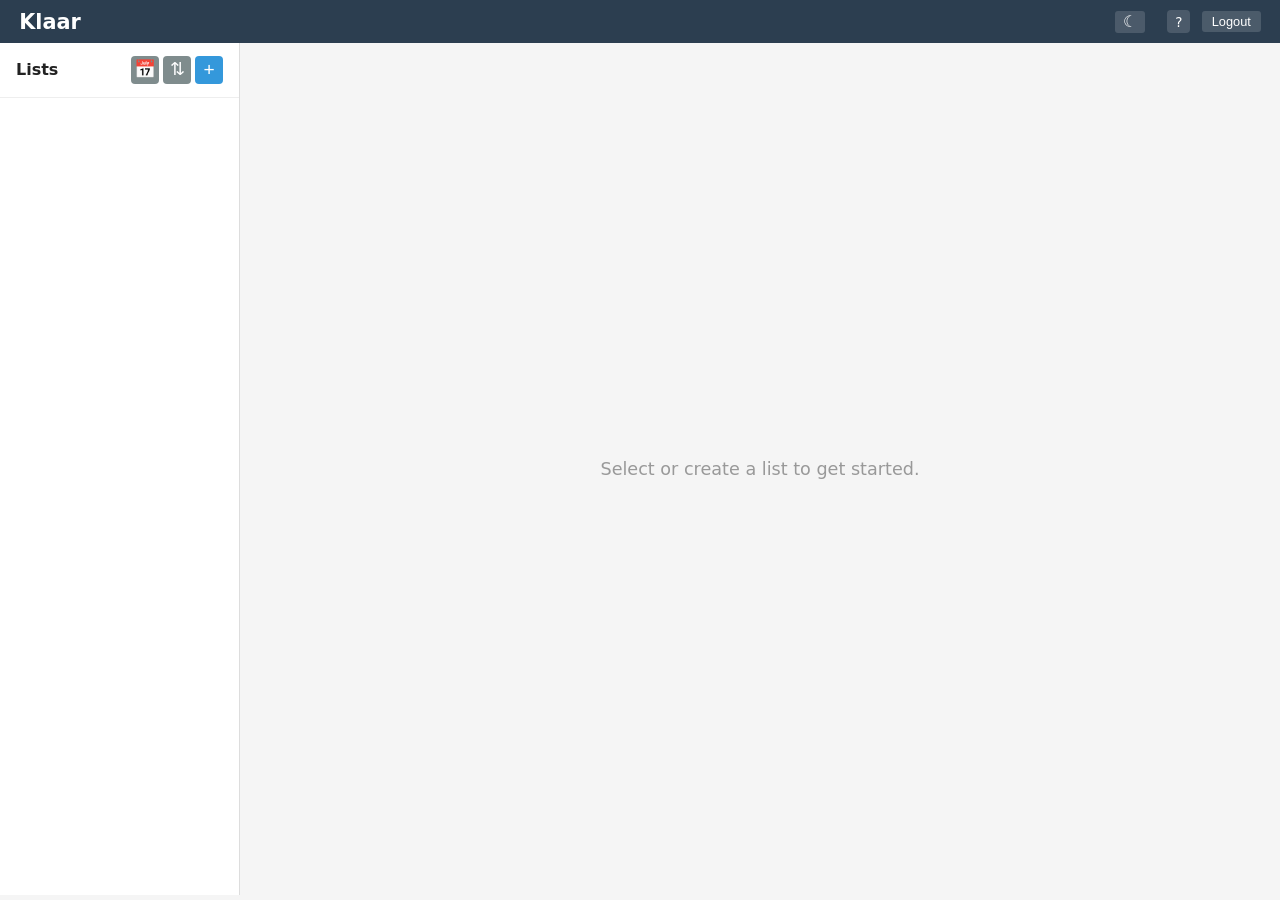
==== commit e114eff2: "Consolidate import/export into single transfer button (v0.12.4) Replaces the two sidebar buttons (⇩ " ====
--- a/static/index.html
+++ b/static/index.html
@@ -44,8 +44,7 @@
         <h2>Lists</h2>
         <div class="sidebar-btns">
           <button id="btn-upcoming" title="Upcoming dated items (across all lists)">&#x1F4C5;</button>
-          <button id="btn-export-list" title="Export list">&#x21e9;</button>
-          <button id="btn-import-list" title="Import from text">&#x21e7;</button>
+          <button id="btn-transfer-list" title="Import / Export">&#x21c5;</button>
           <button id="btn-new-list" title="New list">+</button>
         </div>
       </div>
@@ -120,6 +119,12 @@
     <div class="context-menu-item" id="ctx-select-to">Select to here</div>
     <div class="context-menu-divider"></div>
     <div id="ctx-tags"></div>
+  </div>
+
+  <!-- Transfer (import/export) menu -->
+  <div id="transfer-menu" class="hidden">
+    <div class="context-menu-item" id="transfer-import">Import from text&hellip;</div>
+    <div class="context-menu-item" id="transfer-export">Export as Markdown</div>
   </div>
 
   <!-- List context menu -->
--- a/static/style.css
+++ b/static/style.css
@@ -289,7 +289,8 @@
   gap: 4px;
 }
 
-#btn-export-list {
+#btn-upcoming,
+#btn-transfer-list {
   background: var(--accent-gray);
   color: #fff;
   border: none;
@@ -299,18 +300,7 @@
   font-size: 1.1rem;
   cursor: pointer;
   line-height: 1;
-}
-
-#btn-import-list {
-  background: var(--accent-gray);
-  color: #fff;
-  border: none;
-  border-radius: 4px;
-  width: 28px;
-  height: 28px;
-  font-size: 1.1rem;
-  cursor: pointer;
-  line-height: 1;
+  padding: 0;
 }
 
 #btn-new-list,
@@ -1160,7 +1150,8 @@
 /* ---- Context menu ---- */
 
 #context-menu,
-#list-context-menu {
+#list-context-menu,
+#transfer-menu {
   position: fixed;
   background: var(--bg-context-menu);
   border: 1px solid var(--border-context-menu);
@@ -1610,9 +1601,9 @@
 
 /* Upcoming dated-items modal */
 .upcoming-dialog {
-  width: 720px;
-  max-width: 90vw;
-  max-height: 85vh;
+  width: 900px;
+  max-width: 93vw;
+  max-height: 90vh;
   padding: 0;
   overflow: hidden;
 }
@@ -1680,10 +1671,11 @@
 
 .upcoming-day-header {
   font-weight: 600;
-  padding: 0.65rem 0 0.2rem;
+  padding: 0.4rem 0.9rem 0.3rem;
+  margin: 0.2rem -0.9rem 0;
+  background: var(--bg-gutter);
   color: var(--text-secondary);
   border-bottom: 1px solid var(--border-lighter);
-  margin-top: 0.2rem;
   font-size: 0.9rem;
 }
 
@@ -1722,7 +1714,6 @@
 }
 
 .upcoming-item-crumb {
-  max-width: 10em;
   overflow: hidden;
   text-overflow: ellipsis;
   white-space: nowrap;
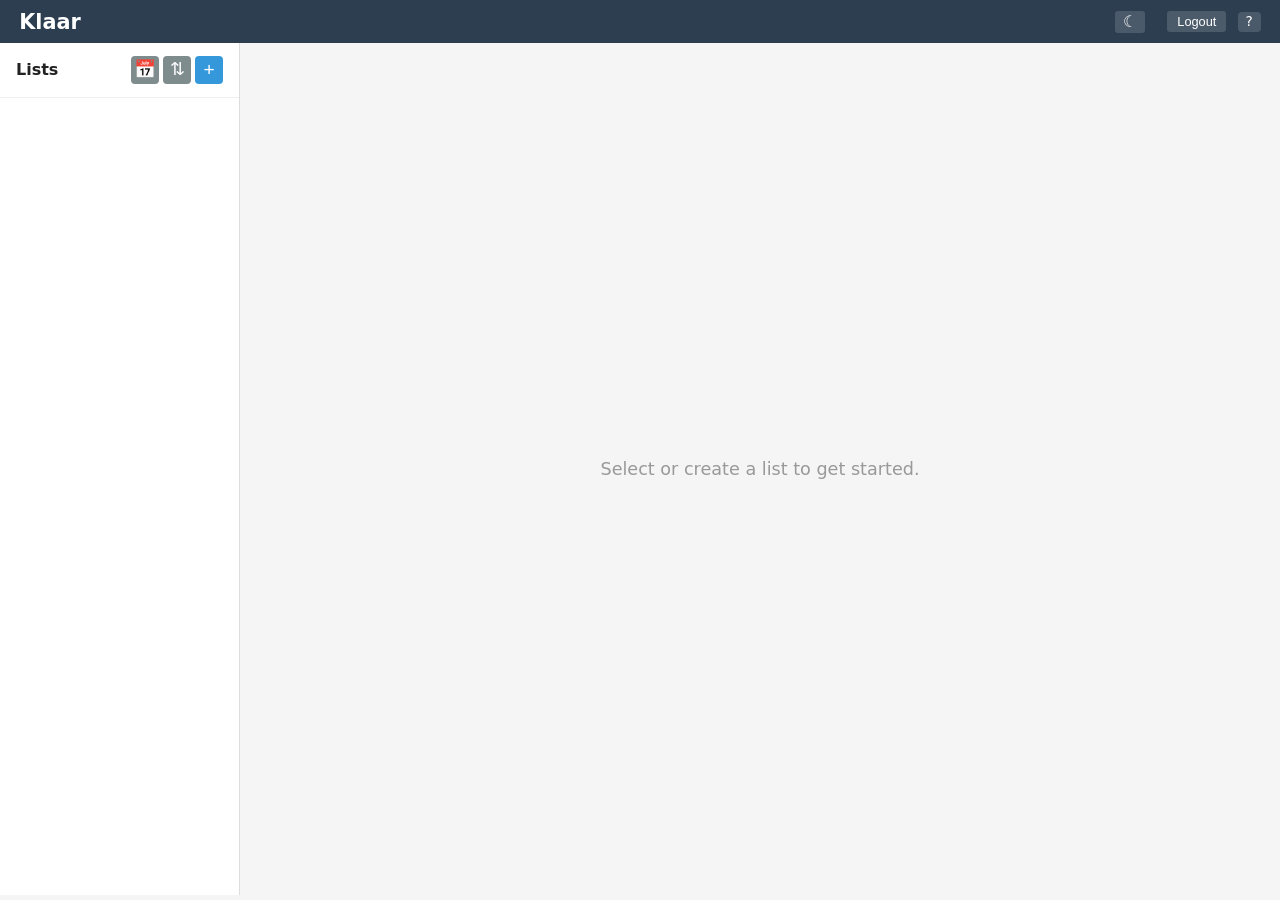
==== commit f12dbb0d: "Tidy mobile header: equal-height buttons, swap help/logout (v0.19.1) On mobile the five header-right" ====
--- a/static/index.html
+++ b/static/index.html
@@ -23,9 +23,9 @@
     </div>
     <div class="header-right">
       <button id="btn-theme-toggle" title="Toggle dark mode"></button>
-      <a id="user-display" href="/user" style="color: inherit; text-decoration: none;"></a>
-      <a href="/help" id="btn-help" title="Help" style="color: inherit; text-decoration: none; background: var(--header-btn-bg); border: none; border-radius: 4px; padding: 0.2rem 0.5rem; font-size: 0.85rem; cursor: pointer;">?</a>
+      <a id="user-display" href="/user"></a>
       <button id="btn-logout" title="Log out">Logout</button>
+      <a href="/help" id="btn-help" title="Help">?</a>
       <button id="btn-toggle-tagpane" class="header-toggle" title="Tags &amp; Views" aria-label="Toggle tags panel">&#x2022;&#x2022;&#x2022;</button>
     </div>
   </header>
@@ -36,6 +36,14 @@
   <div id="reorder-banner" class="hidden">
     <span id="reorder-label"></span>
     <button id="reorder-cancel">Cancel</button>
+  </div>
+
+  <!-- Mobile per-item quick-action popover (anchored to a tapped hamburger) -->
+  <div id="item-menu" class="hidden">
+    <button class="item-menu-btn" data-act="move" title="Move">&#x21C5;</button>
+    <button class="item-menu-btn" data-act="add" title="Add">&#xFF0B;</button>
+    <button class="item-menu-btn" data-act="copy" title="Copy">&#x1F4CB;</button>
+    <button class="item-menu-btn" data-act="delete" title="Delete">&#x1F5D1;</button>
   </div>
   <main>
     <!-- Sidebar: list of todo lists -->
@@ -64,9 +72,9 @@
         <div id="search-row">
           <input type="text" id="search-input" placeholder="Search / filter (regex)…" autocomplete="off">
           <div id="completion-filter">
-            <button class="comp-btn active" data-mode="all">All</button>
-            <button class="comp-btn" data-mode="active">Active</button>
-            <button class="comp-btn" data-mode="done">Done</button>
+            <button class="comp-btn active" data-mode="active">Active</button>
+            <button class="comp-btn active" data-mode="done">Done</button>
+            <button id="btn-completion-sort" class="comp-sort-btn" title="Sort by completion status">&#x2713;&#x2195;</button>
           </div>
           <button id="btn-date-filter" title="Show only items with date tags">&#x1F4C5;</button>
         </div>
@@ -132,6 +140,8 @@
     <div class="context-menu-header" id="list-ctx-header"></div>
     <div class="context-menu-item" id="list-ctx-rename">Rename</div>
     <div class="context-menu-item" id="list-ctx-sharing">Sharing</div>
+    <div class="context-menu-item" id="list-ctx-copy-cal">Copy calendar URL</div>
+    <div class="context-menu-item" id="list-ctx-api-access">API access&hellip;</div>
     <div class="context-menu-item" id="list-ctx-leave">Leave list</div>
     <div class="context-menu-item" id="list-ctx-delete">Delete</div>
   </div>
@@ -145,6 +155,52 @@
       <div id="sharing-no-contacts" style="font-size:0.85rem; color:var(--text-muted); margin:0.5rem 0;"></div>
       <div class="modal-buttons">
         <button id="sharing-close">Close</button>
+      </div>
+    </div>
+  </div>
+
+  <!-- API access modal -->
+  <div id="api-access-modal" class="modal-overlay hidden">
+    <div class="modal">
+      <h3 id="api-access-title">API access</h3>
+      <p style="font-size:0.85rem; color:var(--text-secondary); margin-bottom:0.6rem;">
+        Grant an external tool (e.g. an AI assistant) read/write access to
+        <em>just this list</em>. The token can be rotated or revoked at any
+        time. <a href="/api/docs" target="_blank" rel="noopener">API docs &rarr;</a>
+      </p>
+
+      <div id="api-access-empty" class="hidden" style="margin-bottom:0.8rem;">
+        <p style="font-size:0.9rem; margin-bottom:0.6rem;">No API token has been generated for this list.</p>
+        <button id="api-access-generate" class="btn-primary" type="button">Generate token</button>
+      </div>
+
+      <div id="api-access-active" class="hidden">
+        <div style="display:flex; flex-direction:column; gap:0.55rem; margin-bottom:0.7rem;">
+          <label style="font-size:0.8rem; color:var(--text-secondary);">API endpoint</label>
+          <div style="display:flex; gap:0.4rem;">
+            <input id="api-access-url" type="text" readonly style="flex:1; font-family:monospace; font-size:0.82rem;">
+            <button id="api-access-copy-url" type="button">Copy</button>
+          </div>
+          <label style="font-size:0.8rem; color:var(--text-secondary);">Token</label>
+          <div style="display:flex; gap:0.4rem;">
+            <input id="api-access-token" type="password" readonly style="flex:1; font-family:monospace; font-size:0.82rem;">
+            <button id="api-access-show" type="button" title="Show/hide">Show</button>
+            <button id="api-access-copy-token" type="button">Copy</button>
+          </div>
+          <button id="api-access-copy-share" type="button" style="align-self:flex-start;">Copy share message</button>
+          <div style="font-size:0.78rem; color:var(--text-muted);">
+            <div>Created: <span id="api-access-created">&mdash;</span></div>
+            <div>Last used: <span id="api-access-last-used">&mdash;</span></div>
+          </div>
+          <button id="api-access-revoke" type="button" style="align-self:flex-start; background:var(--accent-red); color:#fff; border:none; border-radius:4px; padding:0.35rem 0.7rem; cursor:pointer; font-size:0.85rem;">Revoke token</button>
+        </div>
+      </div>
+
+      <div id="api-access-msg" style="font-size:0.85rem; min-height:1.2em; margin-bottom:0.5rem;"></div>
+
+      <div class="modal-buttons">
+        <button id="api-access-regenerate" class="hidden" type="button" style="background:var(--accent-primary); color:#fff;">Regenerate</button>
+        <button id="api-access-close" type="button" style="background:var(--bg-modal-cancel); color:var(--text-modal-cancel);">Close</button>
       </div>
     </div>
   </div>
--- a/static/style.css
+++ b/static/style.css
@@ -224,6 +224,8 @@
 
 #user-display {
   opacity: 0.7;
+  color: inherit;
+  text-decoration: none;
 }
 
 #btn-logout {
@@ -237,6 +239,22 @@
 }
 
 #btn-logout:hover {
+  background: var(--header-btn-hover);
+}
+
+#btn-help {
+  background: var(--header-btn-bg);
+  color: var(--text-header);
+  text-decoration: none;
+  border: none;
+  border-radius: 4px;
+  padding: 0.2rem 0.5rem;
+  font-size: 0.85rem;
+  cursor: pointer;
+  line-height: 1;
+}
+
+#btn-help:hover {
   background: var(--header-btn-hover);
 }
 
@@ -467,15 +485,12 @@
   height: 100%;
 }
 
-.comp-btn:first-child {
+.comp-btn[data-mode="active"] {
   border-radius: 4px 0 0 4px;
 }
 
-.comp-btn:last-child {
+.comp-btn[data-mode="done"] {
   border-radius: 0 4px 4px 0;
-}
-
-.comp-btn:not(:first-child) {
   border-left: none;
 }
 
@@ -483,6 +498,26 @@
   background: var(--accent-primary);
   color: #fff;
   border-color: var(--accent-primary);
+}
+
+.comp-sort-btn {
+  background: var(--bg-comp-btn);
+  border: 1px solid var(--border-comp-btn);
+  border-radius: 4px;
+  margin-left: 4px;
+  padding: 0 0.4rem;
+  font-size: 0.8rem;
+  cursor: pointer;
+  color: var(--text-secondary);
+  height: 100%;
+  line-height: 1;
+  flex-shrink: 0;
+}
+
+.comp-sort-btn.active {
+  background: var(--accent-primary);
+  border-color: var(--accent-primary);
+  color: #fff;
 }
 
 #btn-date-filter {
@@ -643,6 +678,11 @@
   flex: 1;
   min-height: 0;
   overflow-y: auto;
+  /* Disable browser scroll anchoring. During drag, each splice + re-render
+     causes a layout shift; the browser would otherwise adjust scrollTop to
+     keep an "anchor" element visually fixed, which fights drag auto-scroll
+     and produces a rewind every time the cursor moves. */
+  overflow-anchor: none;
 }
 
 /* Word-style ruler marker for adjusting item text column width */
@@ -1096,9 +1136,12 @@
   background: var(--bg-item-hover);
 }
 
-.view-entry.active-view {
-  background: var(--bg-item-selected);
-  font-weight: 600;
+.view-active-marker {
+  width: 1.3em;
+  flex-shrink: 0;
+  text-align: center;
+  font-size: 0.95em;
+  line-height: 1;
 }
 
 .view-name {
@@ -1374,6 +1417,70 @@
   }
 }
 
+/* Mobile-only "add here" drop-zones (above/below a specific item) — same
+   visual as reorder zones to feel consistent. */
+.add-dropzone {
+  cursor: pointer;
+}
+.add-dropzone::after {
+  content: "";
+  position: absolute;
+  left: 16px;
+  right: 8px;
+  top: 50%;
+  height: 3px;
+  background: var(--accent-green, #2ecc71);
+  opacity: 0.85;
+  border-radius: 1px;
+  box-shadow: 0 0 6px var(--accent-green, #2ecc71);
+}
+
+/* Mobile hamburger button on each item row (replaces the "x" delete on mobile) */
+.item-menu-btn-anchor {
+  background: none;
+  border: none;
+  cursor: pointer;
+  padding: 4px 8px;
+  font-size: 1.1rem;
+  color: var(--text-secondary);
+  line-height: 1;
+  flex-shrink: 0;
+  margin-left: auto;
+}
+
+/* Floating per-item action popover */
+#item-menu {
+  position: fixed;
+  z-index: 1500;
+  display: flex;
+  flex-direction: column;
+  background: var(--bg-context-menu);
+  border: 1px solid var(--border-context-menu);
+  border-radius: 8px;
+  box-shadow: 0 4px 16px var(--shadow-modal, rgba(0,0,0,0.25));
+  padding: 4px;
+  gap: 2px;
+}
+
+.item-menu-btn {
+  background: none;
+  border: none;
+  cursor: pointer;
+  font-size: 1.35rem;
+  width: 44px;
+  height: 44px;
+  display: flex;
+  align-items: center;
+  justify-content: center;
+  border-radius: 6px;
+  color: var(--text-primary);
+  line-height: 1;
+}
+
+.item-menu-btn:active {
+  background: var(--bg-item-hover);
+}
+
 /* ---- Panel backdrop (mobile) ---- */
 
 #panel-backdrop {
@@ -1398,6 +1505,28 @@
     display: flex;
     align-items: center;
     justify-content: center;
+  }
+
+  /* Match the header-right buttons to the 32×32 toggle squares so the row
+     doesn't look ragged on mobile. */
+  #btn-theme-toggle,
+  #btn-help {
+    width: 32px;
+    height: 32px;
+    padding: 0;
+    border-radius: 4px;
+    display: flex;
+    align-items: center;
+    justify-content: center;
+    font-size: 1rem;
+  }
+
+  #btn-logout {
+    height: 32px;
+    padding: 0 10px;
+    border-radius: 4px;
+    display: flex;
+    align-items: center;
   }
 
   #sidebar {
